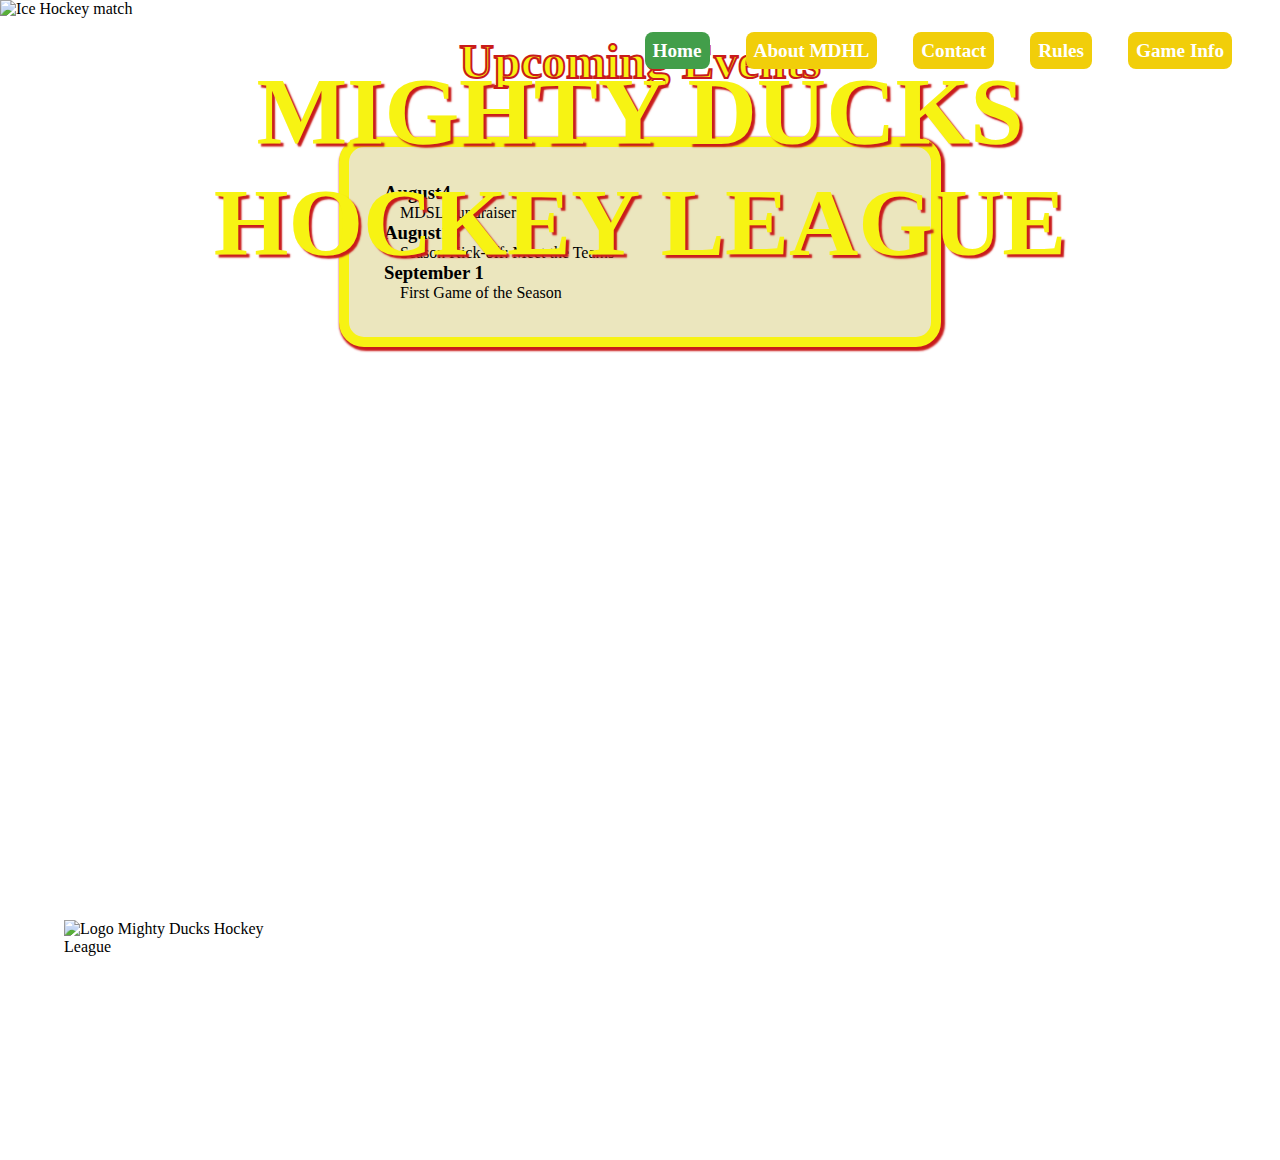
==== index.html @ 1318ee70 "commit task3" ====
<!DOCTYPE html>
<html lang="en">
<head>
    <meta charset="UTF-8">
    <meta http-equiv="X-UA-Compatible" content="IE=edge">
    <meta name="viewport" content="width=device-width, initial-scale=1.0">
    <link rel="shortcut icon" href="./assets/img/LogoMightyduck-01.ico" type="image/x-icon">
    <title>Home - Myghty Ducks Hockey League</title>
    <!-- <link rel="stylesheet" href="./assets/styles/style.css"> -->
    <link rel="stylesheet" href="./assets/styles/style2.css">
</head>
<body>
    <header class="header">
        <img class="background" src="./assets/img/design1_image1.jpg" alt="Ice Hockey match">
        <h1>Mighty Ducks Hockey League</h1>
    </header>
    <nav>
        <a href="#">Home</a>
        <a href="./about.html">About MDHL</a>
        <a href="./contact.html">Contact</a>
        <a href="./rules.html">Rules</a>
        <a href="./game_info.html">Game Info</a>
    </nav>

    <main>
        <h2>Upcoming Events</h2>
        <aside>
            <img class="logo" src="./assets/img/LogoMightyduck-01.png" alt="Logo Mighty Ducks Hockey League">
        </aside>
        <div>
            <article class="rules">
                <h3>August4</h3>
                <p class="indent">MDSL Fundraiser</p>
                <h3>August16</h3>
                <p class="indent">Season Kick-off: Meet the Teams</p>
                <h3>September 1</h3>
                <p class="indent">First Game of the Season</p>   
            </article>
        </div>
    </main>
</body>
</html>
---- assets/styles/style2.css ----
* {
    margin: 0%;
    padding: 0%;
    font-family: 'Comic Neue', cursive;
}
:root{
--color-background: rgb(208, 211, 174);
--color1:rgb(247, 243, 19);
--color2:rgb(255, 255, 255);
--color-hovernav:rgb(66, 158, 74);
--color-nav:rgb(241, 206, 10);
--color-rules:rgb(177, 164, 53);
--color3:   rgb(0, 0, 0);
--color4: rgb(201, 27, 27);
--color5: rgb(235, 230, 190);
}

body{
    background-color: var(--background-color);
}

header {
    display: flex;
    flex-direction: column;
}

h1 {
    margin: 0.5em;
    font-size: 6rem;
    color: var(--color1);
    text-shadow: 0.2rem 0.2rem 0.1rem var(--color4);
    text-transform: uppercase;
    text-align: center;
    font-weight: bolder;
    position: absolute;
    top: 0.5rem;
}

nav{
    margin: 1rem;
    position: absolute;
    top: 1.5rem;
    right: 1rem;
    grid-row: 1/3;
    align-items: flex-start;
}
nav a[href="#"] {
    background-color: var(--color-hovernav);
}

nav>a{
    margin: 1rem;
    padding: 0.5rem;
    background-color: var(--color-nav);
    border-radius: 0.5rem;
    text-decoration: none;
    color: var(--color2);
    font-size: 1.2rem;
    font-weight: bolder;
}

a{
    text-decoration: none;
    color: var(--color3);
    font-size: 1.2rem;
    font-weight: bolder;
}

nav>a:hover{
    color: var(--color2);
    background-color: var(--color-hovernav);
}

main {
    display: flex;
    flex-direction: column;
    width: 100%;
    height: 100%;
}

h2 {
    color: var(--color1);
    -webkit-text-stroke: 2px var(--color4);
    margin: 0%;
    padding: 1rem;
    text-align: center;
    font-size: 3rem;
}


h4{
    margin-bottom: 1rem;
    text-align: center;
    color: var(--color3);
}

aside{
    display: flex;
    justify-content:right;
    position: absolute;;
    right: 100%;
    bottom: 60px;
}

.backgroud{
    width: 100%;
    height: 40rem;
}

.logo{
    width: 15rem;
    height: 15rem;
    position: absolute;
    left: 4rem;
    top: 5rem;
}

/* .schedule{
    text-align: center;
    display: grid;
    margin: 1rem;
    padding: 200px;
    justify-content: center;
    border-radius: 1rem;
} */

.indent{
    text-indent: 1rem;
}

/* Reglas/Rules */
.rules{
    border: 10px solid var(--color1);
    border-radius: 25px;
    background-color: var(--color5);
    box-shadow: 2px 2px 2px 2px var(--color4);
    padding: 35px;
    margin: 2rem  auto;
    width: 40%;
    min-width: 6px;
    height: auto;
    min-height: 15px;
}

.ol{
    margin-left: 2rem;
}

.ol-leters{
    margin-left: 3rem;
}

li {
    margin-bottom: 0.5rem;
}

/* Tablas/Tables */

.subtitle{
    text-align: center; 
}

table{
    width: 40%;
    margin: 2rem  auto;
    text-align: center;
}

th{
    font-size: 1.5rem;
    border-bottom: 2px solid var(--color1);
}

.table{
    border: 10px solid var(--color1);
    border-radius: 25px;
    background-color: var(--color5);
    box-shadow: 2px 2px 2px 2px var(--color4);
    padding: 35px;
    margin: 2rem  auto;
    width: 40%;
    min-width: 600px;
    height: auto;
    min-height: 150px;
}
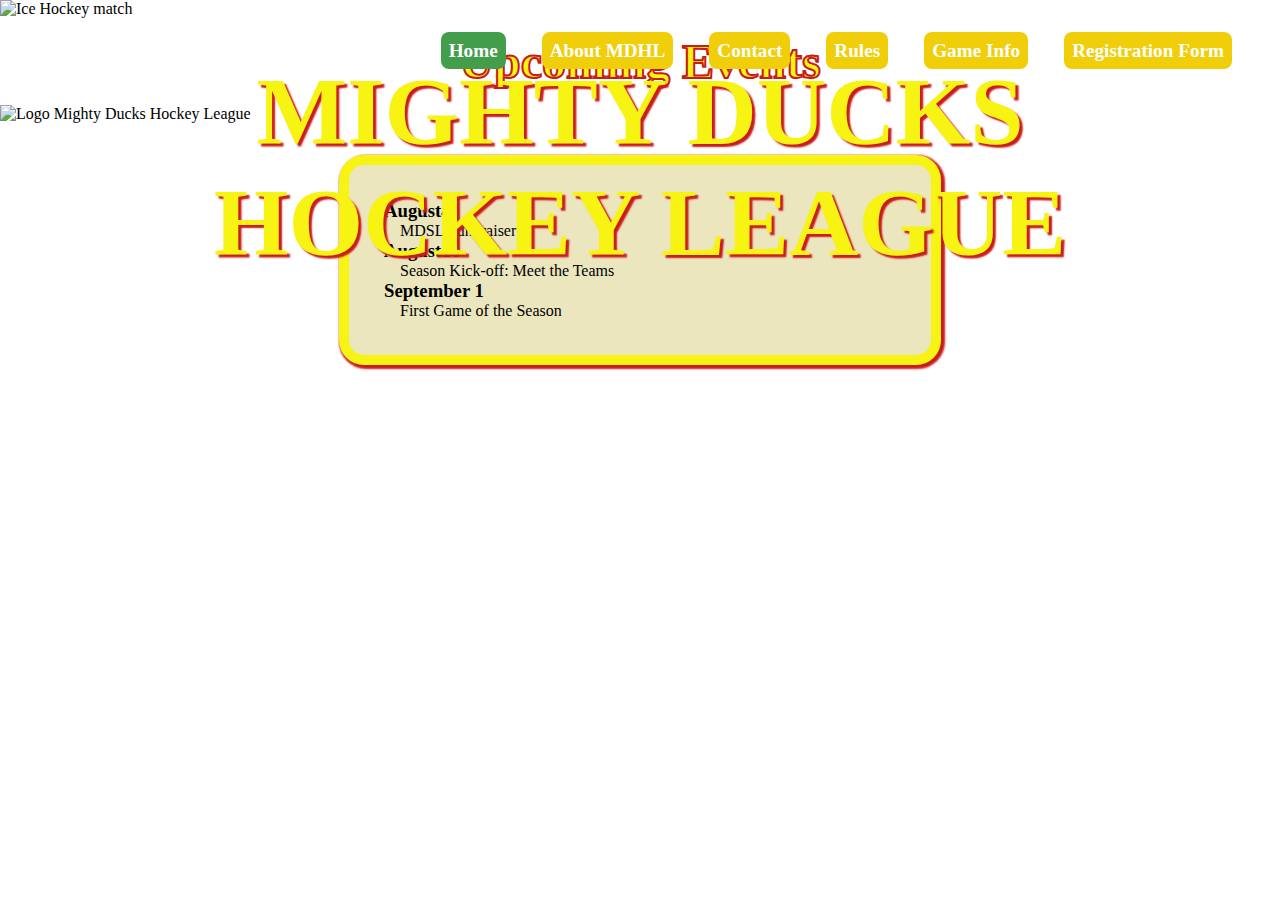
==== commit ea41b165: "arreglo de errores pendientes" ====
--- a/index.html
+++ b/index.html
@@ -20,13 +20,14 @@
         <a href="./contact.html">Contact</a>
         <a href="./rules.html">Rules</a>
         <a href="./game_info.html">Game Info</a>
+        <a href="./registration.html">Registration Form</a>
     </nav>
 
     <main>
         <h2>Upcoming Events</h2>
-        <aside>
-            <img class="logo" src="./assets/img/LogoMightyduck-01.png" alt="Logo Mighty Ducks Hockey League">
-        </aside>
+        <figure id="logo">
+            <img src="./assets/img/LogoMightyduck-01.png" alt="Logo Mighty Ducks Hockey League">
+        </figure>
         <div>
             <article class="rules">
                 <h3>August4</h3>
--- a/assets/styles/style2.css
+++ b/assets/styles/style2.css
@@ -182,4 +182,8 @@
     min-width: 600px;
     height: auto;
     min-height: 150px;
+}
+
+.inline-block{
+    display: flex;
 }